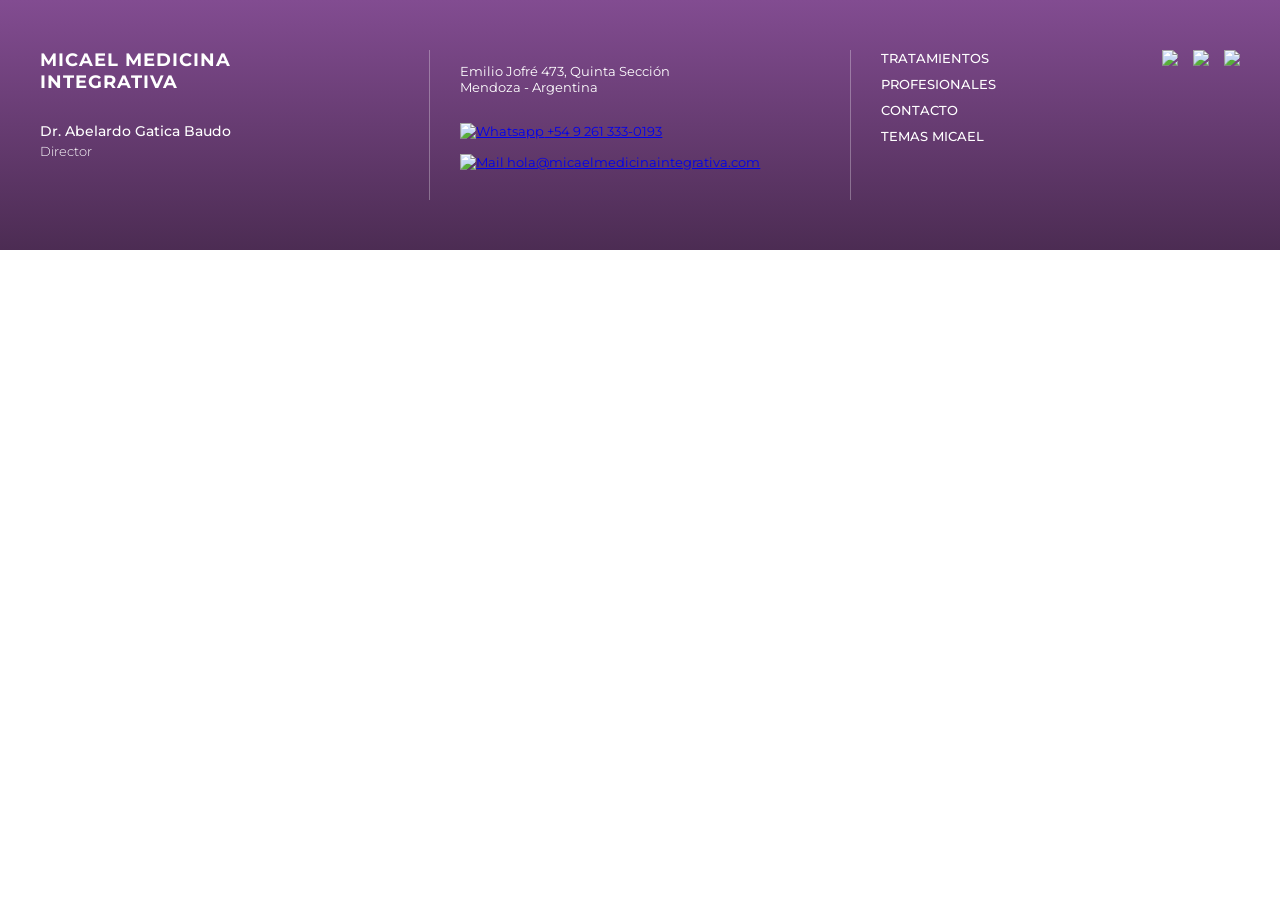
==== footer.html @ 81c41782 "Add desktop styles and responsive scaling Introduce desktop-specific styles and responsive scaling a" ====
<!DOCTYPE html>
<html lang="es">

<head>
    <meta charset="UTF-8">
    <meta name="viewport" content="width=device-width, initial-scale=1.0">
    <title>Micael Medicina Integrativa</title>

    <!-- Tipografía montserrat -->
    <link rel="preconnect" href="https://fonts.googleapis.com">
    <link rel="preconnect" href="https://fonts.gstatic.com" crossorigin>
    <link href="https://fonts.googleapis.com/css2?family=Montserrat:ital,wght@0,100..900;1,100..900&display=swap"
        rel="stylesheet">

    <!-- AOS CSS -->
    <link rel="stylesheet" href="https://cdn.jsdelivr.net/npm/aos@2.3.4/dist/aos.css" />


    <link rel="stylesheet" href="../css/footer.css">
    <link rel="stylesheet" href="../css/footer_desktop.css">
    <style>
        /* Aplicar tipografía global */
        body {
            font-family: 'Montserrat', sans-serif;
            margin: 0;
            padding: 0;
        }
    </style>
</head>

<body >
    <div class="Footer" id="footer-mobile-version">
        <div class="Footer2">
            <div class="Footer3">

                <div class="Redes">
                    <div class="Facebook">
                        <a href="https://www.facebook.com/share/1A5Ssps8wd/" target="_blank">
                            <img src="images/Footer/facebook.png" width="19" height="20" alt="Facebook">
                        </a>
                    </div>
                    <div class="Youtube">
                        <img src="images/Footer/youtube.png" width="28" height="28" alt="Youtube">
                    </div>

                    <div class="Instagram">
                        <a href="https://www.instagram.com/micael.medicina.integrativa?igsh=MTdoNjh4cnJieHVkMg=="
                            target="_blank">
                            <img src="images/Footer/instagram.png" width="20" height="20" alt="Instagram">
                        </a>
                    </div>

                </div>

                <div class="Vector3" style="left: 39.59px; top: 723.99px; position: absolute">
                    <hr style="width: 355px; border: 1px solid white; opacity: 0.2; margin: 0;">
                </div>

                <div class="Mail"
                    style="width: 273px; height: 57px; left: 79px; top: 639.98px; position: absolute; overflow: hidden; z-index: 10;">
                    <a href="https://mail.google.com/mail/?view=cm&fs=1&to=hola@micaelmedicinaintegrativa.com"
                        target="_blank"
                        style="text-decoration: none; color: inherit; display: block; width: 100%; height: 100%;">
                        <div class="HolaMicaelmedicinaintegrativaCom"
                            style="width: 272.68px; height: 20.01px; left: 0.16px; top: 35.37px; position: absolute; text-align: center; justify-content: center; display: flex; flex-direction: column; color: white; font-size: 14px; font-family: Montserrat; font-weight: 500; word-wrap: break-word">
                            hola@micaelmedicinaintegrativa.com
                        </div>
                        <div class="Frame36" style="left: 122px; top: 1.02px; position: absolute">
                            <img src="images/Footer/correo-electronico.png" width="29" height="28" alt="Mail">
                        </div>
                    </a>
                </div>

                <div class="Domicilio"
                    style="width: 232px; height: 70px; left: 99.50px; top: 520px; position: absolute; overflow: hidden; z-index: 10;">
                    <a href="https://www.google.com/maps/search/?api=1&query=Emilio+Jofr%C3%A9+473,+Quinta+Secci%C3%B3n,+Mendoza,+Argentina"
                        target="_blank"
                        style="text-decoration: none; color: inherit; display: block; width: 100%; height: 100%;">
                        <div class="EmilioJofr473QuintaSecciNMendozaArgentina"
                            style="width: 232.54px; height: 34px; left: -0.27px; top: 37px; position: absolute; text-align: center; justify-content: center; display: flex; flex-direction: column; color: white; font-size: 14px; font-family: Montserrat; font-weight: 500; word-wrap: break-word">
                            Emilio Jofré 473, Quinta Sección<br />Mendoza - Argentina
                        </div>
                        <div class="Frame35" style="left: 105.50px; top: 1.03px; position: absolute">
                            <img src="images/Footer/ubicacion.png" width="29" height="28" alt="Ubicación">
                        </div>
                    </a>
                </div>

                <div class="Wsp"
                    style="width: 134px; height: 53px; left: 148.50px; top: 430px; position: absolute; overflow: hidden; z-index: 10;">
                    <a href="https://wa.me/+5492613330193" target="_blank"
                        style="text-decoration: none; color: inherit; display: block; width: 100%; height: 100%;">
                        <div class="Frame34" style="left: 52.50px; top: 0.04px; position: absolute">
                            <img src="images/Footer/whatsapp.png" width="29" height="29" alt="Whatsapp">
                        </div>
                        <div class="5492613330193"
                            style="width: 133.72px; height: 17px; left: 0.14px; top: 36px; position: absolute; text-align: center; justify-content: center; display: flex; flex-direction: column; color: white; font-size: 14px; font-family: Montserrat; font-weight: 500; word-wrap: break-word">
                            +54 9 261 333-0193
                        </div>
                    </a>
                </div>

                <div class="Vector5" style="left: 39.59px; top: 400px; position: absolute">
                    <hr style="width: 355px; border: 1px solid white; opacity: 0.2; margin: 0;">
                </div>

                <div class="Menu"
                    style="width: 128px; height: 203px; left: 151.50px; top: 205.93px; position: absolute">

                    <a name="Tratamientos_footer" class="menu_content" href="/#tratamientos" style="top: 0px;">
                        Tratamientos
                    </a>

                    <a name="Profesionales_footer" class="menu_content" href="/profesionales" style="top: 45px;">
                        Profesionales
                    </a>

                    <a name="Contacto_footer" class="menu_content" href="/#Contacto_Index" style="top: 90px;">
                        Contacto
                    </a>

                    <a name="Blog_footer" class="menu_content" href="/blog" style="top: 135px;">
                        Temas Micael
                    </a>

                </div>

                <div class="Vector4" style="left: 39.59px; top: 178.92px; position: absolute">
                    <hr style="width: 355px; border: 1px solid white; opacity: 0.2; margin: 0;">
                </div>

                <div class="MarcaMicaelF">
                    <img class="MicaelMarcaF1" src="images/navbar/Micael_marca.png" alt="Micael Marca">
                </div>

            </div>
        </div>
    </div>


    <div id="footer-desktop-version">
        <div class="footer-desktop-container">

            <div class="fd-col fd-brand">
                <h2 class="fd-title">MICAEL MEDICINA<br>INTEGRATIVA</h2>
                <p class="fd-director">Dr. Abelardo Gatica Baudo<br><span>Director</span></p>
            </div>

            <div class="fd-divider"></div>

            <div class="fd-col fd-contact">
                <div class="fd-item">
                    <p>Emilio Jofré 473, Quinta Sección<br>Mendoza - Argentina</p>
                </div>
                <a href="https://wa.me/+5492613330193" target="_blank" class="fd-item">
                    <img src="images/Footer/whatsapp.png" style="width: 20px;" alt="Whatsapp"> +54 9 261 333-0193
                </a>
                <a href="mailto:hola@micaelmedicinaintegrativa.com" target="_blank" class="fd-item">
                    <img src="images/Footer/correo-electronico.png" style="width: 20px;" alt="Mail"> hola@micaelmedicinaintegrativa.com
                </a>
            </div>

            <div class="fd-divider"></div>

            <div class="fd-col fd-nav-social">
                <div class="fd-nav">
                    <a href="/#tratamientos">TRATAMIENTOS</a>
                    <a href="/profesionales">PROFESIONALES</a>
                    <a href="/#Contacto_Index">CONTACTO</a>
                    <a href="/blog">TEMAS MICAEL</a>
                </div>
                <div class="fd-social">
                    <a href="https://www.facebook.com/share/1A5Ssps8wd/" target="_blank"><img
                            src="images/Footer/facebook.png"></a>
                    <a href="https://www.instagram.com/micael.medicina.integrativa?igsh=MTdoNjh4cnJieHVkMg=="
                        target="_blank"><img src="images/Footer/instagram.png"></a>
                    <a href="#"><img src="images/Footer/youtube.png"></a>
                </div>
            </div>

        </div>
    </div>

    <script src="https://cdn.jsdelivr.net/npm/aos@2.3.4/dist/aos.js"></script>
</body>

</html>
---- css/footer.css ----
/* Clases internas del HTML inyectado */
.Footer {
    width: 100%;
    /* Que ocupe el ancho del padre (430px) */

    /* Mantén tu altura de diseño */
    position: relative;
    /* CAMBIO IMPORTANTE: Relative en vez de absolute */
    top: auto;
    left: auto;
    overflow: hidden;
}

.Footer2 {
    width: 100%;
    height: 100%;
    position: relative;
    /* Relative para seguir el flujo */
    top: auto;
    left: auto;
}

.Footer3 {
    width: 100%;
    height: 100%;
    position: relative;
    background: linear-gradient(180deg, #824C91 0%, #4C2C53 100%);
}

.Redes {
    width: 200px;
    height: 20px;
    top: 750px;
    position: absolute;
    overflow: hidden;
    display: flex;
    justify-content: space-around;
    justify-self: center;
}

.Youtube {
    top: 0px;
}

.Instagram {
    top: 0px;
}

.Facebook {
    top: 0px;
}




.menu_content {
    width: 128px;
    left: 0px;
    top: 0px;
    position: absolute;
    text-align: center;
    justify-content: center;
    display: flex;
    flex-direction: column;
    color: white;
    font-size: 16px;
    font-family: Montserrat;
    font-weight: 500;
    line-height: 23px;
    word-wrap: break-word;
}

.MarcaMicaelF {
    width: 317px;
    height: 132px;
    left: 57px;
    top: 19.91px;
    position: absolute;
    overflow: hidden;
}

.MicaelMarcaF1 {
    width: 310.41px;
    height: 125.19px;
    left: 3.30px;
    top: 3.40px;
    position: absolute;
}
---- css/footer_desktop.css ----
/* =========================================
   LOGICA DEL INTERRUPTOR (SWITCH)
   ========================================= */

/* Por defecto (Móvil): Ocultamos el desktop, mostramos el mobile */
#footer-mobile-version {
    display: block;
    /* Asegúrate de que tu contenedor mobile no tenga restricciones raras aquí */
}

#footer-desktop-version {
    display: none;
}

/* A partir de 1025px (Desktop): Invertimos la visibilidad */
@media (min-width: 1025px) {
    #footer-mobile-version {
        display: none !important;
        /* Forzamos ocultar el viejo */
    }

    #footer-desktop-version {
        display: block !important;
        /* Mostramos el nuevo */
    }
}

/* =========================================
   ESTILOS VISUALES DEL FOOTER DESKTOP
   ========================================= */

#footer-desktop-version {
    width: 100%;
    background: linear-gradient(180deg, #824C91 0%, #4C2C53 100%);
    color: white;
    font-family: 'Montserrat', sans-serif;
    padding: 50px 0;
}

.footer-desktop-container {
    max-width: 1200px;
    margin: 0 auto;
    display: flex;
    justify-content: space-between;
    /* Distribuye las 3 columnas */
    align-items: flex-start;
    padding: 0 40px;
}

/* --- COLUMNAS GENÉRICAS --- */
.fd-col {
    flex: 1;
    /* Cada columna ocupa el mismo espacio base */
}

/* SEPARADOR VERTICAL */
.fd-divider {
    width: 1px;
    background-color: rgba(255, 255, 255, 0.3);
    height: 150px;
    /* Altura fija para la línea */
    margin: 0 30px;
    align-self: center;
}

/* --- COLUMNA 1: MARCA --- */
.fd-brand {
    display: flex;
    flex-direction: column;
    justify-content: center;
}

.fd-title {
    font-weight: 700;
    font-size: 18px;
    letter-spacing: 1px;
    margin: 0 0 15px 0;
    line-height: 1.2;
}

.fd-director {
    font-size: 14px;
    line-height: 1.4;
    font-weight: 500;
}

.fd-director span {
    font-weight: 300;
    font-size: 13px;
}

/* --- COLUMNA 2: CONTACTO --- */
.fd-contact {
    display: flex;
    flex-direction: column;
    gap: 15px;
    font-size: 13px;
}

.fd-item-text p {
    margin: 0;
    line-height: 1.4;
}

.fd-item-link {
    display: flex;
    align-items: center;
    text-decoration: none;
    color: white;
    gap: 10px;
    transition: opacity 0.3s;
}

.fd-item-link:hover {
    opacity: 0.8;
}

.fd-item-link img {
    width: 20px;
    height: auto;
}

/* --- COLUMNA 3: NAV + SOCIAL --- */
.fd-nav-social {
    display: flex;
    justify-content: space-between;
    /* Menú a la izq, redes a la derecha */
}

.fd-nav {
    display: flex;
    flex-direction: column;
    gap: 10px;
}

.fd-nav a {
    text-decoration: none;
    color: white;
    font-size: 13px;
    font-weight: 500;
    text-transform: uppercase;
}

.fd-nav a:hover {
    text-decoration: underline;
}

.fd-social {
    display: flex;
    gap: 15px;
}

.fd-social img {
    width: 24px;
    height: auto;
    transition: transform 0.2s;
}

.fd-social img:hover {
    transform: scale(1.1);
}

/* =========================================
       1. AJUSTE DE ÍCONOS (FOOTER / CONTACTO)
       ========================================= */

/* Forzamos que las imágenes dentro del footer o sección de contacto
       tengan un tamaño controlado y no ocupen el 100% del ancho */
footer img,
.contacto-container img,
.social-icon img {
    width: 30px !important;
    /* Ajusta este número (ej: 24px, 40px) según prefieras */
    height: auto !important;
    max-width: 100% !important;
    display: inline-block !important;
    /* Para que se pongan uno al lado del otro */
    margin: 0 10px;
    /* Un poco de separación entre ellos */
}

/* Si los iconos están dentro de un contenedor flex, alinealos */
.redes-sociales-container {
    display: flex;
    justify-content: center;
    /* O flex-end, según tu diseño */
    align-items: center;
    gap: 15px;
}
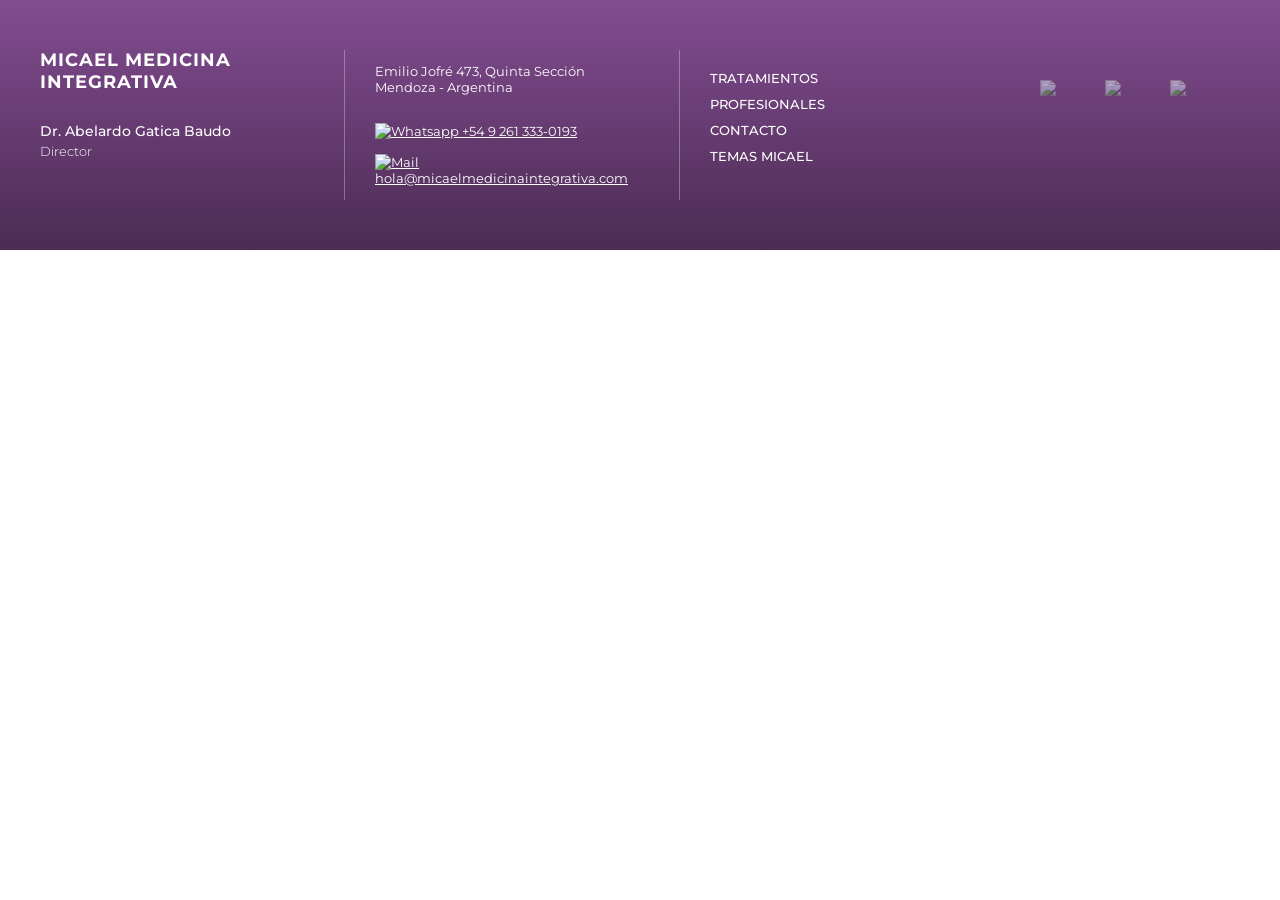
==== commit 7ffbc497: "Add desktop navbar and responsive styles Introduce desktop-specific navigation and layout fixes, plu" ====
--- a/footer.html
+++ b/footer.html
@@ -29,7 +29,7 @@
 </head>
 
 <body >
-    <div class="Footer" id="footer-mobile-version">
+    <div class="Footer" id="footer-mobile-version" >
         <div class="Footer2">
             <div class="Footer3">
 
@@ -170,11 +170,11 @@
                     <a href="/blog">TEMAS MICAEL</a>
                 </div>
                 <div class="fd-social">
-                    <a href="https://www.facebook.com/share/1A5Ssps8wd/" target="_blank"><img
+                    <a href="https://www.facebook.com/share/1A5Ssps8wd/" target="_blank" style="width: 50px;"><img
                             src="images/Footer/facebook.png"></a>
-                    <a href="https://www.instagram.com/micael.medicina.integrativa?igsh=MTdoNjh4cnJieHVkMg=="
+                    <a href="https://www.instagram.com/micael.medicina.integrativa?igsh=MTdoNjh4cnJieHVkMg==" style="width: 50px;"
                         target="_blank"><img src="images/Footer/instagram.png"></a>
-                    <a href="#"><img src="images/Footer/youtube.png"></a>
+                    <a href="#"><img src="images/Footer/youtube.png" style="width: 60px;"></a>
                 </div>
             </div>
 
--- a/css/footer.css
+++ b/css/footer.css
@@ -1,8 +1,19 @@
 /* Clases internas del HTML inyectado */
+@media (max-width: 1024px) {
+.Footer {
+    
+    /* Que ocupe el ancho del padre (430px) */
+    height: 801px;}
+    
+}
+
+
+
+
 .Footer {
     width: 100%;
     /* Que ocupe el ancho del padre (430px) */
-
+   
     /* Mantén tu altura de diseño */
     position: relative;
     /* CAMBIO IMPORTANTE: Relative en vez de absolute */
--- a/css/footer_desktop.css
+++ b/css/footer_desktop.css
@@ -106,7 +106,7 @@
     display: flex;
     align-items: center;
     text-decoration: none;
-    color: white;
+    color: white !important;
     gap: 10px;
     transition: opacity 0.3s;
 }
@@ -120,6 +120,10 @@
     height: auto;
 }
 
+.fd-item {
+    color: white !important;
+}
+
 /* --- COLUMNA 3: NAV + SOCIAL --- */
 .fd-nav-social {
     display: flex;
@@ -131,6 +135,8 @@
     display: flex;
     flex-direction: column;
     gap: 10px;
+    width: 330px;
+    padding-top: 20px;
 }
 
 .fd-nav a {
@@ -148,6 +154,8 @@
 .fd-social {
     display: flex;
     gap: 15px;
+    width: 200px;
+    margin-top: 30px;
 }
 
 .fd-social img {
@@ -188,3 +196,7 @@
     gap: 15px;
 }
 
+.fd-social img {
+    width: 40px;
+    opacity: 0.5;
+}
